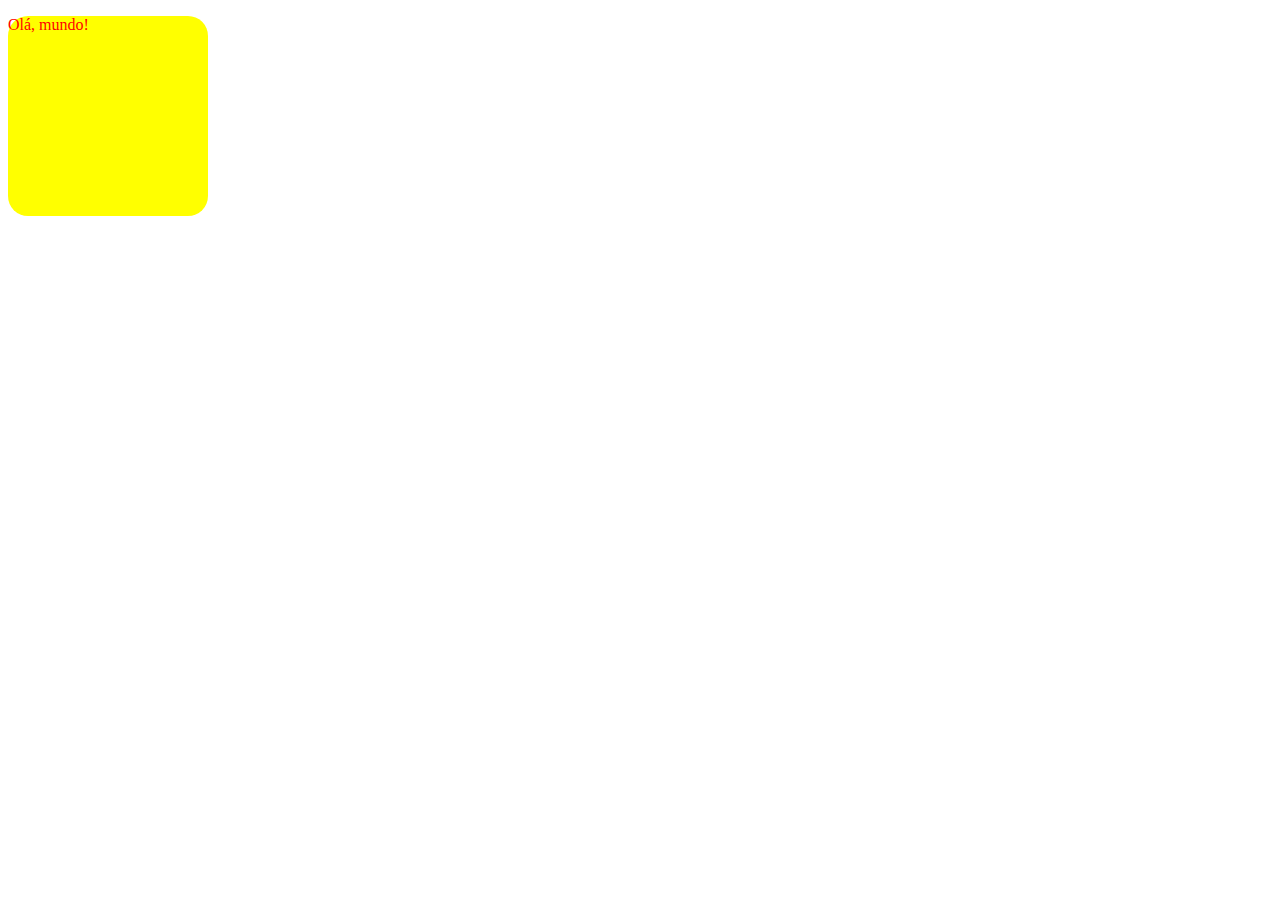
==== index.html @ 145b0845 "Estilo em linha (online)" ====
<!DOCTYPE html>
<html>
   <head>
   <title>Exemplo Oficina WEB</title>


   </head>
   <body>
   <p  style="color: red; background-color: yellow; width: 200px; height: 200px; border-radius: 10%;">
    Olá, mundo!
   </p>
    
   </body>   
</html>
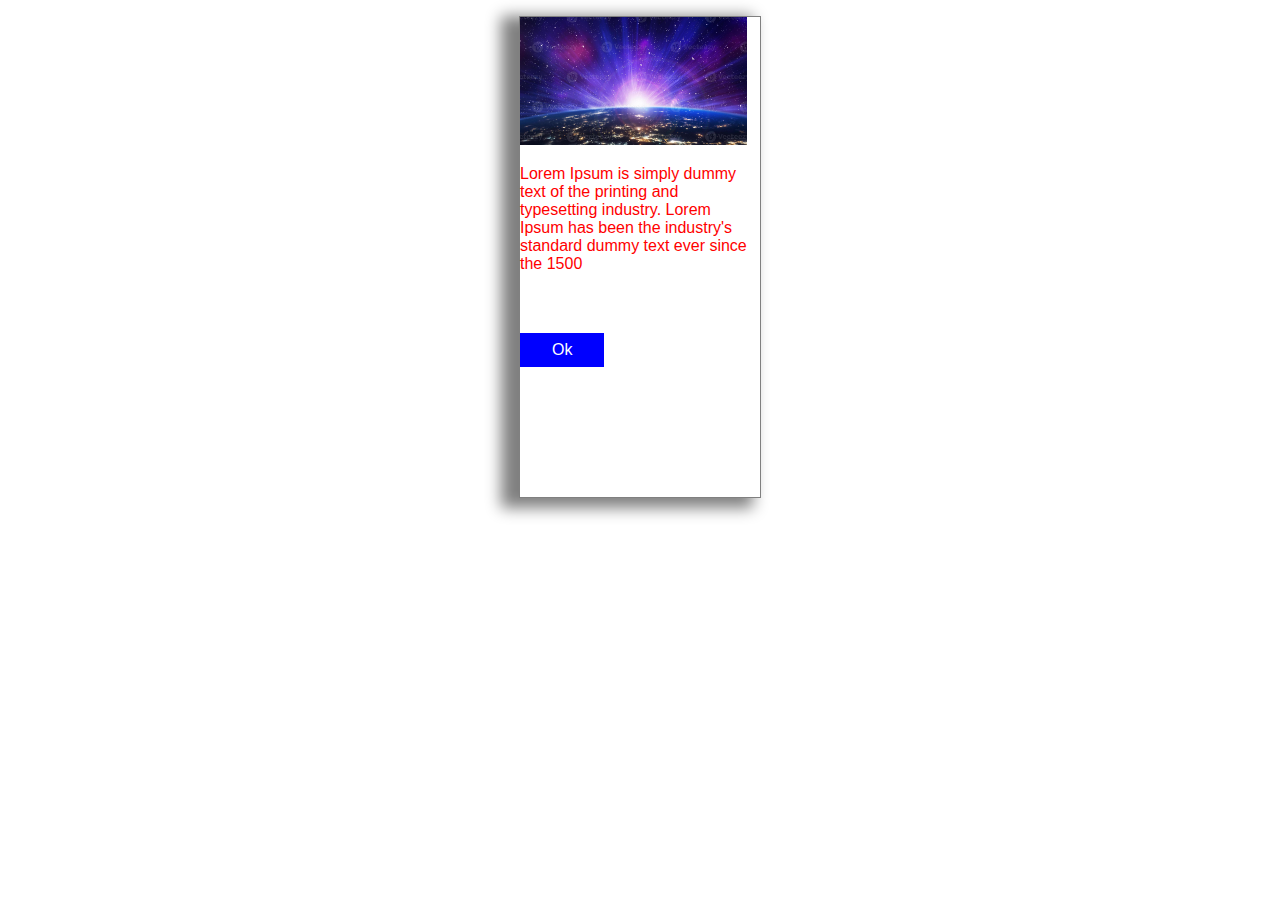
==== commit 397c2b65: "Html CSS JAVASCRIPT" ====
--- a/index.html
+++ b/index.html
@@ -2,13 +2,21 @@
 <html>
    <head>
    <title>Exemplo Oficina WEB</title>
-
-
+   <link rel="stylesheet" href="estilo.css">
+   <script src="funcionalidade.js"></script>
+  
    </head>
    <body>
-   <p  style="color: red; background-color: yellow; width: 200px; height: 200px; border-radius: 10%;">
-    Olá, mundo!
-   </p>
     
+       <div>
+        <img src="image.png" alt="nascer do sol na terra visto do espaço">
+           <p>
+                Lorem Ipsum is simply dummy text of the printing and typesetting industry. Lorem Ipsum has been the industry's standard dummy text ever since the 1500
+           </p>
+           <button onclick="navegar()">
+            Ok
+           </button>
+        </div>
    </body>   
-</html>+</html>
+
--- a/estilo.css
+++ b/estilo.css
@@ -0,0 +1,32 @@
+*{
+    font-family: 'Segoe UI', Tahoma, Geneva, Verdana, sans-serif;
+    font-size: 16px; 
+ }
+
+ div{
+     border: 0.1rem solid gray; 
+     width:15rem;
+     height:30rem;
+     margin: 1rem auto;
+     padding: 0,9rem;
+     box-shadow: -0.8rem 0.3rem 0.9rem 0.3rem gray;
+
+     img{
+     width: 14.2rem;
+     }
+     
+ }
+
+ p { 
+color: red;
+width: 14.5rem;       
+height: 9.5rem;        
+border-radius: 10%;
+}
+
+button {
+ background-color: blue;
+ color: white;
+ border: none;
+ padding: 0.5rem 2rem;
+}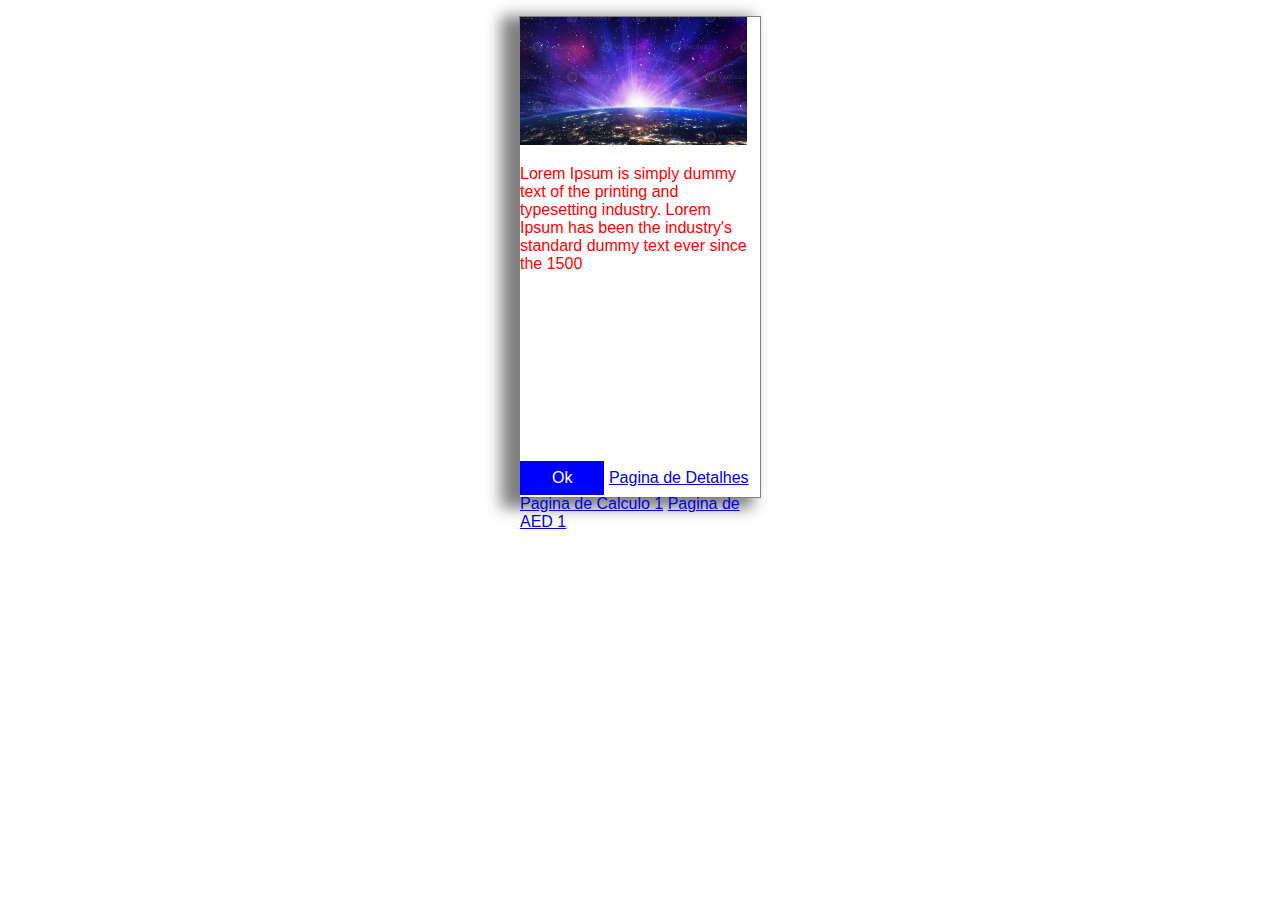
==== commit 87c3cb67: "parte 3" ====
--- a/index.html
+++ b/index.html
@@ -16,7 +16,10 @@
            <button onclick="navegar()">
             Ok
            </button>
-        </div>
+        <a href="pagina.html">Pagina de Detalhes</a>
+        <a href="Pagina calculo 1.html">Pagina de Calculo 1</a>
+        <a href="Pagina calculo 1.html">Pagina de AED 1</a>
+
    </body>   
 </html>
 
--- a/estilo.css
+++ b/estilo.css
@@ -20,7 +20,7 @@
  p { 
 color: red;
 width: 14.5rem;       
-height: 9.5rem;        
+height: 17.5rem;        
 border-radius: 10%;
 }
 
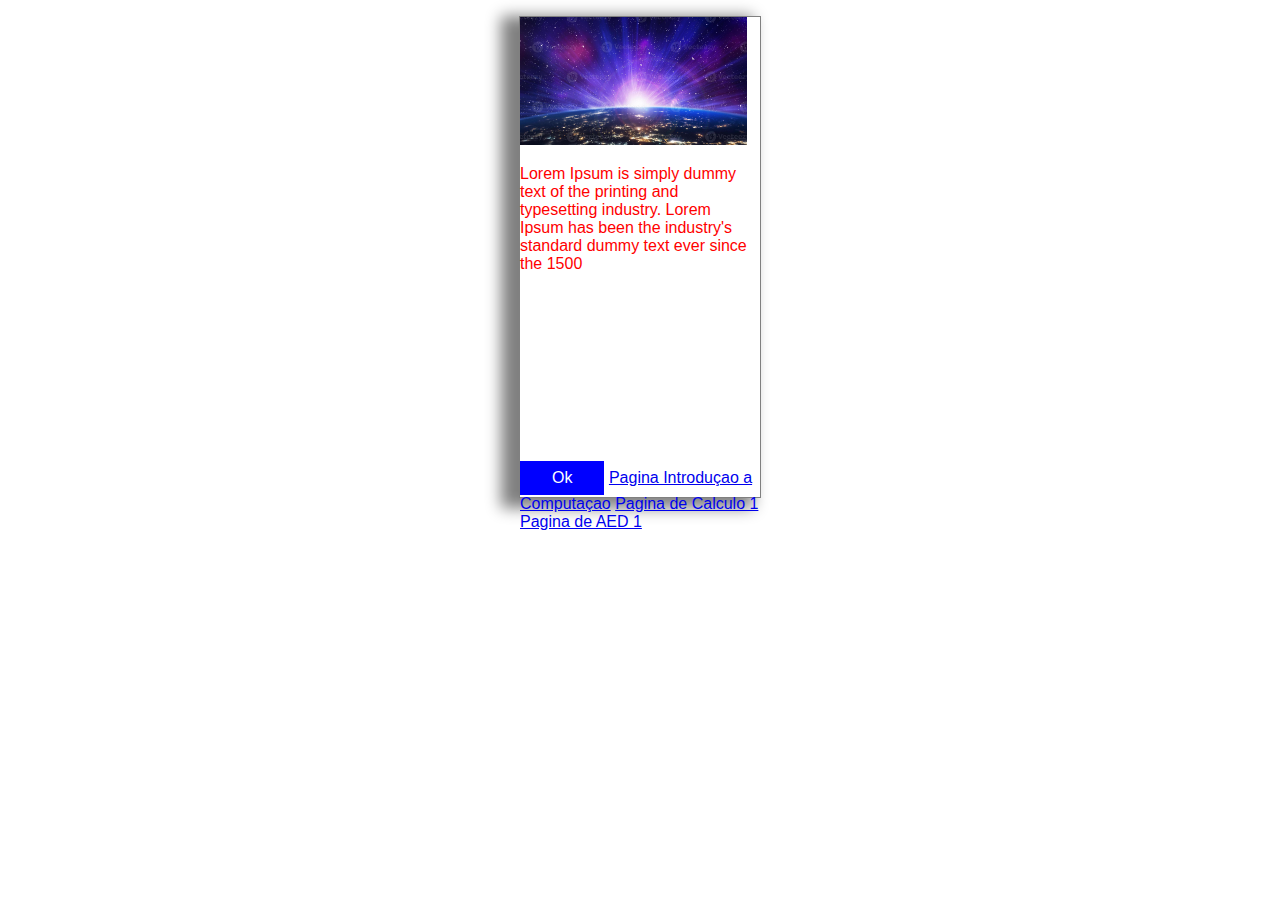
==== commit 20ce0681: "add materias" ====
--- a/index.html
+++ b/index.html
@@ -16,7 +16,7 @@
            <button onclick="navegar()">
             Ok
            </button>
-        <a href="pagina.html">Pagina de Detalhes</a>
+        <a href="pagina Introduçao a Computaçao.html">Pagina Introduçao a Computaçao</a>
         <a href="Pagina calculo 1.html">Pagina de Calculo 1</a>
         <a href="Pagina calculo 1.html">Pagina de AED 1</a>
 
